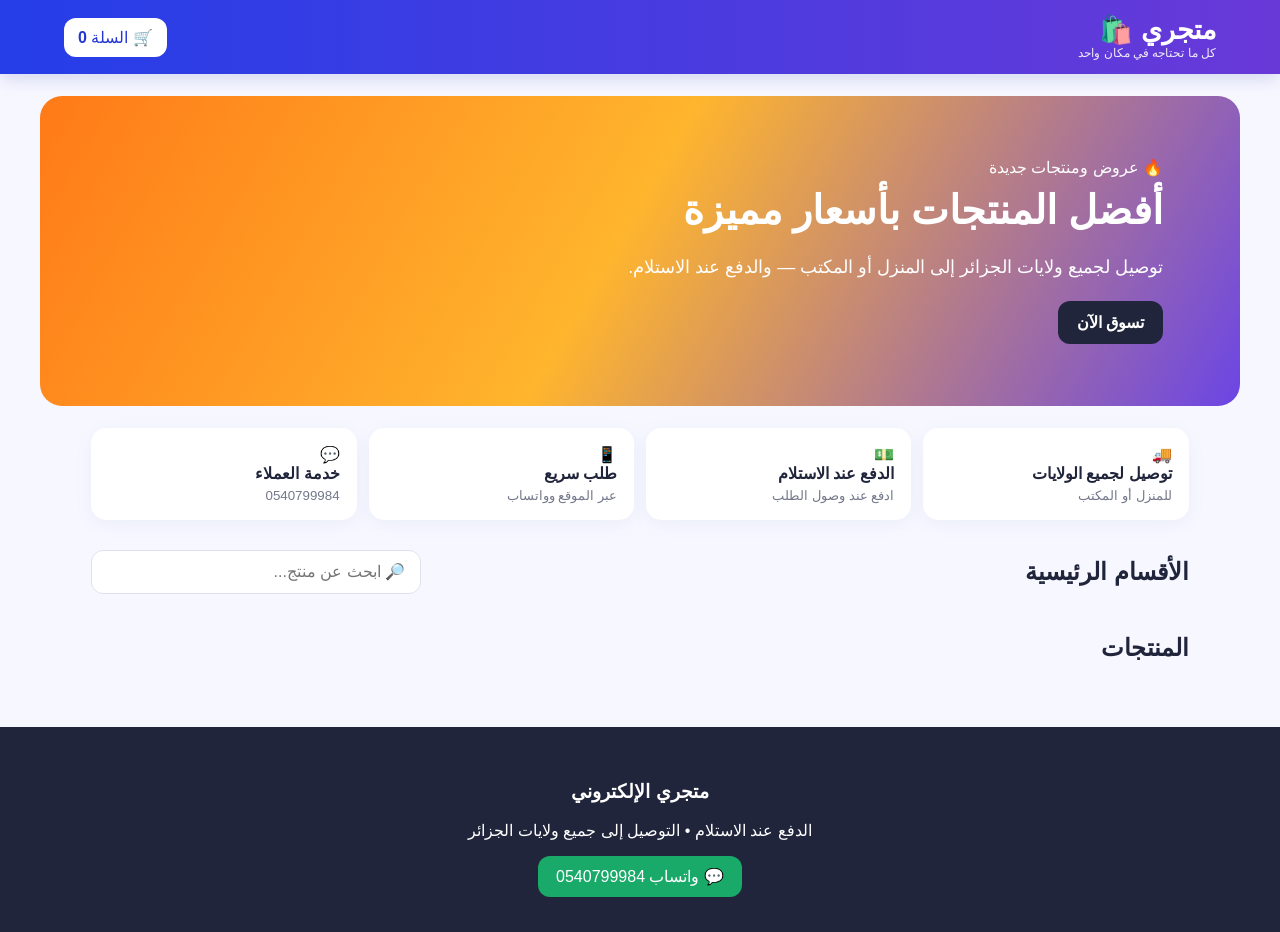
==== index.html @ 4ae1752c "Add files via upload" ====
<!doctype html><html lang="ar" dir="rtl"><head><meta charset="utf-8"><meta name="viewport" content="width=device-width,initial-scale=1"><title>متجري الإلكتروني</title><link rel="stylesheet" href="style.css"></head><body>
<header class="top"><div class="brand">متجري 🛍️<small>كل ما تحتاجه في مكان واحد</small></div><div class="actions"><button onclick="openCart()">🛒 السلة <b id="count">0</b></button></div></header>
<section class="hero"><div><div>🔥 عروض ومنتجات جديدة</div><h1>أفضل المنتجات بأسعار مميزة</h1><p>توصيل لجميع ولايات الجزائر إلى المنزل أو المكتب — والدفع عند الاستلام.</p><a href="#products" class="main-btn">تسوق الآن</a></div></section>
<section class="features"><div class="feature">🚚<b>توصيل لجميع الولايات</b><small>للمنزل أو المكتب</small></div><div class="feature">💵<b>الدفع عند الاستلام</b><small>ادفع عند وصول الطلب</small></div><div class="feature">📱<b>طلب سريع</b><small>عبر الموقع وواتساب</small></div><div class="feature">💬<b>خدمة العملاء</b><small>0540799984</small></div></section>
<main><section><div class="section-head"><h2>الأقسام الرئيسية</h2><input id="search" class="search" placeholder="🔎 ابحث عن منتج..." oninput="render()"></div><div id="cats" class="categories"></div></section>
<section id="products"><div class="section-head"><h2>المنتجات</h2></div><div id="grid" class="grid"></div></section></main>
<footer><h3>متجري الإلكتروني</h3><p>الدفع عند الاستلام • التوصيل إلى جميع ولايات الجزائر</p><a class="wa" href="https://wa.me/213540799984">💬 واتساب 0540799984</a></footer>
<div id="cartModal" class="modal"><div class="panel"><button class="close" onclick="closeM()">×</button><h2>🛒 سلة المشتريات</h2><div id="items"></div><div class="total">المجموع: <b id="total">0 دج</b></div><form onsubmit="order(event)"><input id="name" required placeholder="الاسم واللقب"><input id="phone" required placeholder="رقم الهاتف"><select id="wilaya" required><option value="">اختر الولاية</option></select><input id="address" required placeholder="العنوان بالتفصيل"><select id="delivery" required><option value="">طريقة الاستلام</option><option>التوصيل إلى المنزل</option><option>التوصيل إلى المكتب</option></select><button class="main-btn" style="width:100%">تأكيد الطلب — الدفع عند الاستلام</button></form></div></div>
<div id="galleryModal" class="modal"><div class="panel" style="max-width:700px;text-align:center"><button class="close" onclick="closeGallery()">×</button><img id="galleryMain" src="" style="width:100%;max-height:65vh;object-fit:contain;border-radius:14px;margin-top:20px"><div id="galleryThumbs" style="display:flex;gap:8px;flex-wrap:wrap;justify-content:center;margin-top:12px"></div></div></div><script src="https://cdn.jsdelivr.net/npm/@supabase/supabase-js@2"></script><script src="config.js"></script><script src="app.js"></script></body></html>
---- style.css ----
*{box-sizing:border-box}body{margin:0;font-family:Tahoma,Arial,sans-serif;background:#f7f8ff;color:#20253b}button,input,select,textarea{font:inherit}button{cursor:pointer}.top{position:sticky;top:0;z-index:10;background:linear-gradient(90deg,#243ee8,#6939d8);color:white;display:flex;justify-content:space-between;align-items:center;padding:14px 5%;box-shadow:0 4px 18px #2838a52e}.brand{font-size:27px;font-weight:900}.brand small{display:block;font-size:12px;font-weight:400;opacity:.9}.actions{display:flex;gap:8px}.actions button{border:0;border-radius:12px;padding:10px 14px;background:#fff;color:#2536d5}.hero{margin:22px auto;max-width:1200px;border-radius:22px;min-height:310px;padding:40px 6%;display:flex;align-items:center;background:linear-gradient(120deg,#ff7a18,#ffb52d 48%,#6b45e5);color:#fff;overflow:hidden}.hero h1{font-size:40px;max-width:700px;margin:10px 0}.hero p{font-size:18px;line-height:1.8}.main-btn{border:0;background:#ff5b20;color:#fff;padding:12px 19px;border-radius:12px;font-weight:bold;text-decoration:none;display:inline-block}.hero .main-btn{background:#20253b}.features{max-width:1200px;margin:0 auto 30px;display:grid;grid-template-columns:repeat(4,1fr);gap:12px;padding:0 4%}.feature{background:#fff;border-radius:15px;padding:17px;box-shadow:0 4px 18px #2838a510}.feature b,.feature small{display:block}.feature small{color:#73788a;margin-top:5px}main{max-width:1200px;margin:auto;padding:0 4% 50px}.section-head{display:flex;justify-content:space-between;align-items:center;gap:12px;margin:25px 0 15px}.section-head h2{margin:0}.search{padding:12px 15px;border:1px solid #dfe2ee;border-radius:12px;background:#fff;width:330px}.categories{display:grid;grid-template-columns:repeat(auto-fit,minmax(160px,1fr));gap:12px}.cat{background:#fff;border-radius:16px;padding:15px;text-align:center;border:2px solid transparent;box-shadow:0 3px 15px #2838a508;transition:.2s}.cat:hover,.cat.active{border-color:#ff6b25;transform:translateY(-2px)}.cat i{font-style:normal;font-size:30px;display:block;margin-bottom:7px}.grid{display:grid;grid-template-columns:repeat(auto-fill,minmax(215px,1fr));gap:17px}.card{background:#fff;border-radius:17px;overflow:hidden;box-shadow:0 5px 20px #2838a50d}.card img,.noimg{width:100%;height:200px;object-fit:cover}.noimg{display:flex;align-items:center;justify-content:center;background:linear-gradient(135deg,#eeeaff,#fff2e8);font-size:55px}.cardbody{padding:14px}.card h3{margin:7px 0;font-size:17px}.card small{color:#777b8d}.price{font-weight:900;font-size:20px;color:#ee4d20;margin:8px 0}.card .add{width:100%;border:0;background:#243ee8;color:#fff;border-radius:11px;padding:10px;font-weight:bold}.modal{display:none;position:fixed;inset:0;background:#0008;z-index:40;padding:20px;overflow:auto}.panel{max-width:620px;margin:20px auto;background:#fff;border-radius:20px;padding:24px;position:relative}.close{position:absolute;left:15px;top:8px;border:0;background:none;font-size:30px;color:#777}.panel input,.panel select,.panel textarea{width:100%;padding:12px;border:1px solid #ddd;border-radius:10px;margin:7px 0}.cartrow,.order{padding:12px 0;border-bottom:1px solid #eee}.row{display:flex;justify-content:space-between;gap:10px;align-items:center}.danger{border:0;background:#ffe9e9;color:#b22;padding:7px 10px;border-radius:8px}.total{font-size:20px;padding:15px 0}.note{background:#fff5df;padding:12px;border-radius:10px;line-height:1.7}.adminnav{display:flex;gap:8px;margin-bottom:15px;flex-wrap:wrap}.status{padding:7px;border-radius:8px;border:1px solid #ddd}footer{background:#20253b;color:#fff;text-align:center;padding:35px}.wa{color:#fff;background:#19a968;padding:11px 18px;border-radius:12px;text-decoration:none;display:inline-block}@media(max-width:700px){.hero h1{font-size:29px}.features{grid-template-columns:1fr 1fr}.grid{grid-template-columns:repeat(2,1fr);gap:10px}.card img,.noimg{height:150px}.search{width:100%}.section-head{align-items:stretch;flex-direction:column}.adminonly{display:block}}
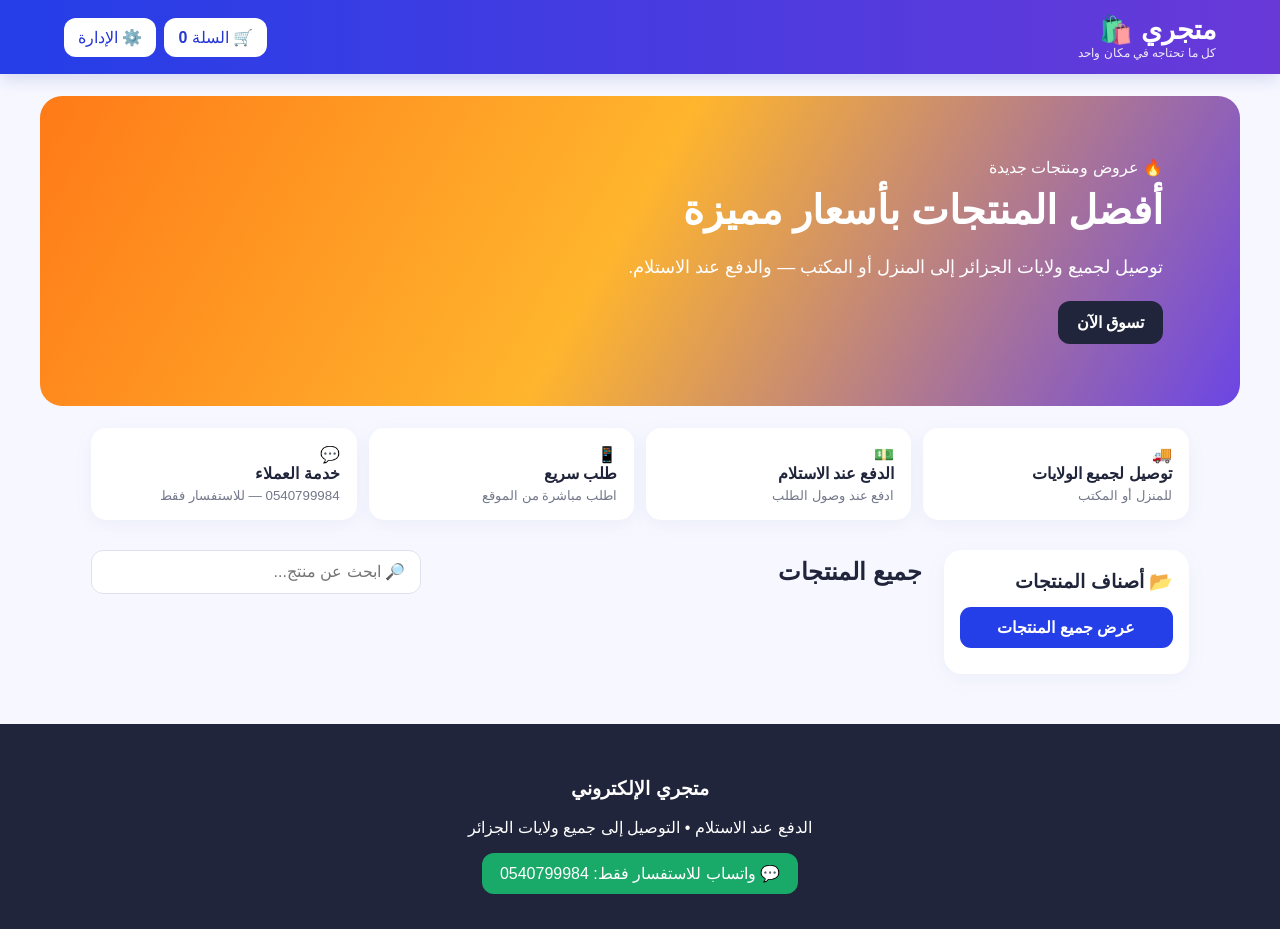
==== commit 422b003a: "Add files via upload" ====
--- a/index.html
+++ b/index.html
@@ -1,9 +1,9 @@
 <!doctype html><html lang="ar" dir="rtl"><head><meta charset="utf-8"><meta name="viewport" content="width=device-width,initial-scale=1"><title>متجري الإلكتروني</title><link rel="stylesheet" href="style.css"></head><body>
-<header class="top"><div class="brand">متجري 🛍️<small>كل ما تحتاجه في مكان واحد</small></div><div class="actions"><button onclick="openCart()">🛒 السلة <b id="count">0</b></button></div></header>
+<header class="top"><div class="brand">متجري 🛍️<small>كل ما تحتاجه في مكان واحد</small></div><div class="actions"><button onclick="openCart()">🛒 السلة <b id="count">0</b></button><button onclick="location.href='admin.html'">⚙️ الإدارة</button></div></header>
 <section class="hero"><div><div>🔥 عروض ومنتجات جديدة</div><h1>أفضل المنتجات بأسعار مميزة</h1><p>توصيل لجميع ولايات الجزائر إلى المنزل أو المكتب — والدفع عند الاستلام.</p><a href="#products" class="main-btn">تسوق الآن</a></div></section>
-<section class="features"><div class="feature">🚚<b>توصيل لجميع الولايات</b><small>للمنزل أو المكتب</small></div><div class="feature">💵<b>الدفع عند الاستلام</b><small>ادفع عند وصول الطلب</small></div><div class="feature">📱<b>طلب سريع</b><small>عبر الموقع وواتساب</small></div><div class="feature">💬<b>خدمة العملاء</b><small>0540799984</small></div></section>
-<main><section><div class="section-head"><h2>الأقسام الرئيسية</h2><input id="search" class="search" placeholder="🔎 ابحث عن منتج..." oninput="render()"></div><div id="cats" class="categories"></div></section>
-<section id="products"><div class="section-head"><h2>المنتجات</h2></div><div id="grid" class="grid"></div></section></main>
-<footer><h3>متجري الإلكتروني</h3><p>الدفع عند الاستلام • التوصيل إلى جميع ولايات الجزائر</p><a class="wa" href="https://wa.me/213540799984">💬 واتساب 0540799984</a></footer>
-<div id="cartModal" class="modal"><div class="panel"><button class="close" onclick="closeM()">×</button><h2>🛒 سلة المشتريات</h2><div id="items"></div><div class="total">المجموع: <b id="total">0 دج</b></div><form onsubmit="order(event)"><input id="name" required placeholder="الاسم واللقب"><input id="phone" required placeholder="رقم الهاتف"><select id="wilaya" required><option value="">اختر الولاية</option></select><input id="address" required placeholder="العنوان بالتفصيل"><select id="delivery" required><option value="">طريقة الاستلام</option><option>التوصيل إلى المنزل</option><option>التوصيل إلى المكتب</option></select><button class="main-btn" style="width:100%">تأكيد الطلب — الدفع عند الاستلام</button></form></div></div>
-<div id="galleryModal" class="modal"><div class="panel" style="max-width:700px;text-align:center"><button class="close" onclick="closeGallery()">×</button><img id="galleryMain" src="" style="width:100%;max-height:65vh;object-fit:contain;border-radius:14px;margin-top:20px"><div id="galleryThumbs" style="display:flex;gap:8px;flex-wrap:wrap;justify-content:center;margin-top:12px"></div></div></div><script src="https://cdn.jsdelivr.net/npm/@supabase/supabase-js@2"></script><script src="config.js"></script><script src="app.js"></script></body></html>+<section class="features"><div class="feature">🚚<b>توصيل لجميع الولايات</b><small>للمنزل أو المكتب</small></div><div class="feature">💵<b>الدفع عند الاستلام</b><small>ادفع عند وصول الطلب</small></div><div class="feature">📱<b>طلب سريع</b><small>اطلب مباشرة من الموقع</small></div><div class="feature">💬<b>خدمة العملاء</b><small>0540799984 — للاستفسار فقط</small></div></section>
+<main><div class="shop-layout"><aside class="category-sidebar"><h2>📂 أصناف المنتجات</h2><button class="all-categories" onclick="showAllProducts()">عرض جميع المنتجات</button><div id="cats" class="categories"></div></aside><section id="productsSection" class="products-area"><div class="section-head"><h2 id="productsHeading">جميع المنتجات</h2><input id="search" class="search" placeholder="🔎 ابحث عن منتج..." oninput="render()"></div><div id="grid" class="grid"></div></section></div></main>
+<footer><h3>متجري الإلكتروني</h3><p>الدفع عند الاستلام • التوصيل إلى جميع ولايات الجزائر</p><a class="wa" href="https://wa.me/213540799984" target="_blank" rel="noopener">💬 واتساب للاستفسار فقط: 0540799984</a></footer>
+<div id="cartModal" class="modal"><div class="panel"><button type="button" class="close" onclick="closeM()">×</button><h2>🛒 سلة المشتريات</h2><div id="items"></div><div class="total">المجموع: <b id="total">0 دج</b></div><form id="cartForm" onsubmit="order(event)"><input id="name" required placeholder="الاسم واللقب"><input id="phone" required type="tel" placeholder="رقم الهاتف"><select id="wilaya" required><option value="">اختر الولاية</option></select><input id="address" required placeholder="العنوان بالتفصيل"><select id="delivery" required><option value="">طريقة الاستلام</option><option>التوصيل إلى المنزل</option><option>التوصيل إلى المكتب</option></select><button type="submit" class="main-btn" style="width:100%">تأكيد الطلب — الدفع عند الاستلام</button></form></div></div>
+<div id="productDetailModal" class="modal"><div class="panel" style="max-width:760px"><button type="button" class="close" onclick="closeProduct()">×</button><div style="text-align:center"><img id="detailMainImage" src="" alt="" style="width:100%;max-height:55vh;object-fit:contain;border-radius:14px;margin-top:20px"><div id="detailThumbs" style="display:flex;gap:8px;flex-wrap:wrap;justify-content:center;margin:12px 0"></div></div><small id="detailCategory" style="color:#666"></small><h2 id="detailName" style="margin:8px 0"></h2><div id="detailPrice" class="price" style="font-size:1.25rem;margin:10px 0"></div><h3>وصف المنتج</h3><p id="detailDescription" style="white-space:pre-wrap;line-height:1.8"></p><button id="detailAddButton" type="button" class="add" style="width:100%">أضف إلى السلة</button></div></div>
+<script src="https://cdn.jsdelivr.net/npm/@supabase/supabase-js@2"></script><script src="config.js"></script><script src="app.js"></script></body></html>
--- a/style.css
+++ b/style.css
@@ -1 +1,15 @@
-*{box-sizing:border-box}body{margin:0;font-family:Tahoma,Arial,sans-serif;background:#f7f8ff;color:#20253b}button,input,select,textarea{font:inherit}button{cursor:pointer}.top{position:sticky;top:0;z-index:10;background:linear-gradient(90deg,#243ee8,#6939d8);color:white;display:flex;justify-content:space-between;align-items:center;padding:14px 5%;box-shadow:0 4px 18px #2838a52e}.brand{font-size:27px;font-weight:900}.brand small{display:block;font-size:12px;font-weight:400;opacity:.9}.actions{display:flex;gap:8px}.actions button{border:0;border-radius:12px;padding:10px 14px;background:#fff;color:#2536d5}.hero{margin:22px auto;max-width:1200px;border-radius:22px;min-height:310px;padding:40px 6%;display:flex;align-items:center;background:linear-gradient(120deg,#ff7a18,#ffb52d 48%,#6b45e5);color:#fff;overflow:hidden}.hero h1{font-size:40px;max-width:700px;margin:10px 0}.hero p{font-size:18px;line-height:1.8}.main-btn{border:0;background:#ff5b20;color:#fff;padding:12px 19px;border-radius:12px;font-weight:bold;text-decoration:none;display:inline-block}.hero .main-btn{background:#20253b}.features{max-width:1200px;margin:0 auto 30px;display:grid;grid-template-columns:repeat(4,1fr);gap:12px;padding:0 4%}.feature{background:#fff;border-radius:15px;padding:17px;box-shadow:0 4px 18px #2838a510}.feature b,.feature small{display:block}.feature small{color:#73788a;margin-top:5px}main{max-width:1200px;margin:auto;padding:0 4% 50px}.section-head{display:flex;justify-content:space-between;align-items:center;gap:12px;margin:25px 0 15px}.section-head h2{margin:0}.search{padding:12px 15px;border:1px solid #dfe2ee;border-radius:12px;background:#fff;width:330px}.categories{display:grid;grid-template-columns:repeat(auto-fit,minmax(160px,1fr));gap:12px}.cat{background:#fff;border-radius:16px;padding:15px;text-align:center;border:2px solid transparent;box-shadow:0 3px 15px #2838a508;transition:.2s}.cat:hover,.cat.active{border-color:#ff6b25;transform:translateY(-2px)}.cat i{font-style:normal;font-size:30px;display:block;margin-bottom:7px}.grid{display:grid;grid-template-columns:repeat(auto-fill,minmax(215px,1fr));gap:17px}.card{background:#fff;border-radius:17px;overflow:hidden;box-shadow:0 5px 20px #2838a50d}.card img,.noimg{width:100%;height:200px;object-fit:cover}.noimg{display:flex;align-items:center;justify-content:center;background:linear-gradient(135deg,#eeeaff,#fff2e8);font-size:55px}.cardbody{padding:14px}.card h3{margin:7px 0;font-size:17px}.card small{color:#777b8d}.price{font-weight:900;font-size:20px;color:#ee4d20;margin:8px 0}.card .add{width:100%;border:0;background:#243ee8;color:#fff;border-radius:11px;padding:10px;font-weight:bold}.modal{display:none;position:fixed;inset:0;background:#0008;z-index:40;padding:20px;overflow:auto}.panel{max-width:620px;margin:20px auto;background:#fff;border-radius:20px;padding:24px;position:relative}.close{position:absolute;left:15px;top:8px;border:0;background:none;font-size:30px;color:#777}.panel input,.panel select,.panel textarea{width:100%;padding:12px;border:1px solid #ddd;border-radius:10px;margin:7px 0}.cartrow,.order{padding:12px 0;border-bottom:1px solid #eee}.row{display:flex;justify-content:space-between;gap:10px;align-items:center}.danger{border:0;background:#ffe9e9;color:#b22;padding:7px 10px;border-radius:8px}.total{font-size:20px;padding:15px 0}.note{background:#fff5df;padding:12px;border-radius:10px;line-height:1.7}.adminnav{display:flex;gap:8px;margin-bottom:15px;flex-wrap:wrap}.status{padding:7px;border-radius:8px;border:1px solid #ddd}footer{background:#20253b;color:#fff;text-align:center;padding:35px}.wa{color:#fff;background:#19a968;padding:11px 18px;border-radius:12px;text-decoration:none;display:inline-block}@media(max-width:700px){.hero h1{font-size:29px}.features{grid-template-columns:1fr 1fr}.grid{grid-template-columns:repeat(2,1fr);gap:10px}.card img,.noimg{height:150px}.search{width:100%}.section-head{align-items:stretch;flex-direction:column}.adminonly{display:block}}+*{box-sizing:border-box}body{margin:0;font-family:Tahoma,Arial,sans-serif;background:#f7f8ff;color:#20253b}button,input,select,textarea{font:inherit}button{cursor:pointer}.top{position:sticky;top:0;z-index:10;background:linear-gradient(90deg,#243ee8,#6939d8);color:white;display:flex;justify-content:space-between;align-items:center;padding:14px 5%;box-shadow:0 4px 18px #2838a52e}.brand{font-size:27px;font-weight:900}.brand small{display:block;font-size:12px;font-weight:400;opacity:.9}.actions{display:flex;gap:8px}.actions button{border:0;border-radius:12px;padding:10px 14px;background:#fff;color:#2536d5}.hero{margin:22px auto;max-width:1200px;border-radius:22px;min-height:310px;padding:40px 6%;display:flex;align-items:center;background:linear-gradient(120deg,#ff7a18,#ffb52d 48%,#6b45e5);color:#fff;overflow:hidden}.hero h1{font-size:40px;max-width:700px;margin:10px 0}.hero p{font-size:18px;line-height:1.8}.main-btn{border:0;background:#ff5b20;color:#fff;padding:12px 19px;border-radius:12px;font-weight:bold;text-decoration:none;display:inline-block}.hero .main-btn{background:#20253b}.features{max-width:1200px;margin:0 auto 30px;display:grid;grid-template-columns:repeat(4,1fr);gap:12px;padding:0 4%}.feature{background:#fff;border-radius:15px;padding:17px;box-shadow:0 4px 18px #2838a510}.feature b,.feature small{display:block}.feature small{color:#73788a;margin-top:5px}main{max-width:1200px;margin:auto;padding:0 4% 50px}.section-head{display:flex;justify-content:space-between;align-items:center;gap:12px;margin:25px 0 15px}.section-head h2{margin:0}.search{padding:12px 15px;border:1px solid #dfe2ee;border-radius:12px;background:#fff;width:330px}.categories{display:grid;grid-template-columns:repeat(auto-fit,minmax(160px,1fr));gap:12px}.cat{background:#fff;border-radius:16px;padding:15px;text-align:center;border:2px solid transparent;box-shadow:0 3px 15px #2838a508;transition:.2s}.cat:hover,.cat.active{border-color:#ff6b25;transform:translateY(-2px)}.cat i{font-style:normal;font-size:30px;display:block;margin-bottom:7px}.grid{display:grid;grid-template-columns:repeat(auto-fill,minmax(215px,1fr));gap:17px}.card{background:#fff;border-radius:17px;overflow:hidden;box-shadow:0 5px 20px #2838a50d}.card img,.noimg{width:100%;height:200px;object-fit:cover}.noimg{display:flex;align-items:center;justify-content:center;background:linear-gradient(135deg,#eeeaff,#fff2e8);font-size:55px}.cardbody{padding:14px}.card h3{margin:7px 0;font-size:17px}.card small{color:#777b8d}.price{font-weight:900;font-size:20px;color:#ee4d20;margin:8px 0}.card .add{width:100%;border:0;background:#243ee8;color:#fff;border-radius:11px;padding:10px;font-weight:bold}.modal{display:none;position:fixed;inset:0;background:#0008;z-index:40;padding:20px;overflow:auto}.panel{max-width:620px;margin:20px auto;background:#fff;border-radius:20px;padding:24px;position:relative}.close{position:absolute;left:15px;top:8px;border:0;background:none;font-size:30px;color:#777}.panel input,.panel select,.panel textarea{width:100%;padding:12px;border:1px solid #ddd;border-radius:10px;margin:7px 0}.cartrow,.order{padding:12px 0;border-bottom:1px solid #eee}.row{display:flex;justify-content:space-between;gap:10px;align-items:center}.danger{border:0;background:#ffe9e9;color:#b22;padding:7px 10px;border-radius:8px}.total{font-size:20px;padding:15px 0}.note{background:#fff5df;padding:12px;border-radius:10px;line-height:1.7}.adminnav{display:flex;gap:8px;margin-bottom:15px;flex-wrap:wrap}.status{padding:7px;border-radius:8px;border:1px solid #ddd}footer{background:#20253b;color:#fff;text-align:center;padding:35px}.wa{color:#fff;background:#19a968;padding:11px 18px;border-radius:12px;text-decoration:none;display:inline-block}@media(max-width:700px){.hero h1{font-size:29px}.features{grid-template-columns:1fr 1fr}.grid{grid-template-columns:repeat(2,1fr);gap:10px}.card img,.noimg{height:150px}.search{width:100%}.section-head{align-items:stretch;flex-direction:column}.adminonly{display:block}}
+/* Product category sidebar */
+.shop-layout{display:grid;grid-template-columns:245px minmax(0,1fr);gap:22px;align-items:start;direction:rtl}
+.category-sidebar{background:#fff;border-radius:18px;padding:16px;box-shadow:0 5px 20px #2838a50d;position:sticky;top:88px;max-height:calc(100vh - 110px);overflow-y:auto}
+.category-sidebar h2{font-size:19px;margin:4px 0 14px}
+.all-categories{width:100%;border:0;border-radius:11px;padding:11px;background:#243ee8;color:#fff;font-weight:bold;margin-bottom:10px}
+.categories{display:flex;flex-direction:column;gap:8px}
+.cat{width:100%;display:flex;align-items:center;gap:10px;text-align:right;padding:11px 12px;border:1px solid #eef0f8;border-radius:11px;background:#fafaff;color:#20253b;box-shadow:none;transition:.15s}
+.cat i{font-style:normal;font-size:22px;display:inline-block;margin:0;min-width:26px;text-align:center}
+.cat span{font-size:14px;line-height:1.4}
+.cat:hover,.cat.active{border-color:#ff6b25;background:#fff3eb;transform:none}
+.products-area{min-width:0}
+.products-area .section-head{margin-top:0}
+.products-area .search{max-width:330px}
+@media(max-width:700px){.shop-layout{grid-template-columns:1fr;gap:14px}.category-sidebar{position:static;max-height:none;padding:12px}.category-sidebar h2{font-size:17px}.categories{display:grid;grid-template-columns:repeat(2,minmax(0,1fr));gap:7px}.cat{padding:9px 7px;gap:6px}.cat i{font-size:19px;min-width:22px}.cat span{font-size:12px}.products-area .section-head{margin-top:8px}.products-area .search{max-width:none}}
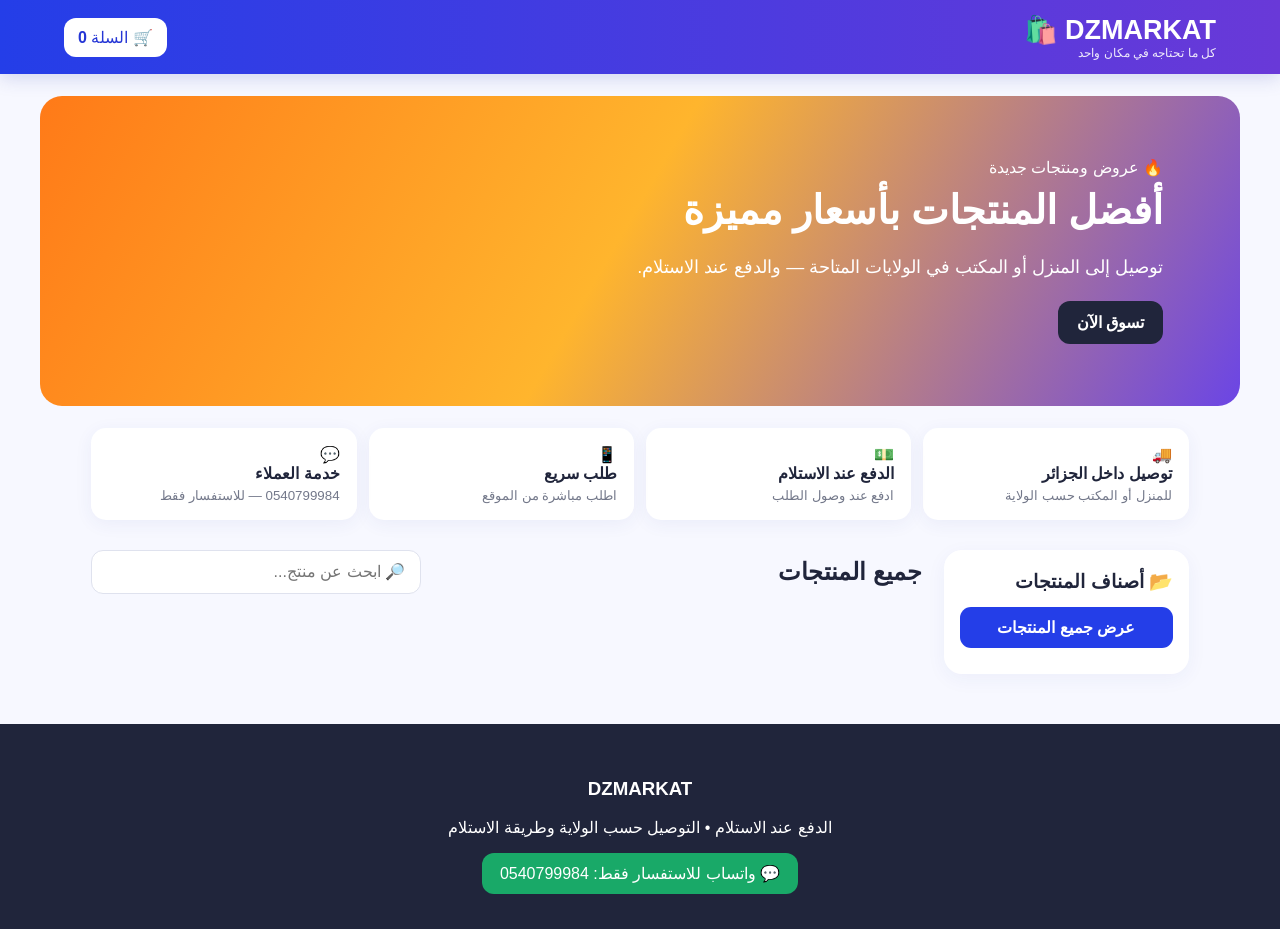
==== commit 0f956757: "Fix store gallery, delivery and order handling" ====
--- a/index.html
+++ b/index.html
@@ -1,9 +1,95 @@
-<!doctype html><html lang="ar" dir="rtl"><head><meta charset="utf-8"><meta name="viewport" content="width=device-width,initial-scale=1"><title>متجري الإلكتروني</title><link rel="stylesheet" href="style.css"></head><body>
-<header class="top"><div class="brand">متجري 🛍️<small>كل ما تحتاجه في مكان واحد</small></div><div class="actions"><button onclick="openCart()">🛒 السلة <b id="count">0</b></button><button onclick="location.href='admin.html'">⚙️ الإدارة</button></div></header>
-<section class="hero"><div><div>🔥 عروض ومنتجات جديدة</div><h1>أفضل المنتجات بأسعار مميزة</h1><p>توصيل لجميع ولايات الجزائر إلى المنزل أو المكتب — والدفع عند الاستلام.</p><a href="#products" class="main-btn">تسوق الآن</a></div></section>
-<section class="features"><div class="feature">🚚<b>توصيل لجميع الولايات</b><small>للمنزل أو المكتب</small></div><div class="feature">💵<b>الدفع عند الاستلام</b><small>ادفع عند وصول الطلب</small></div><div class="feature">📱<b>طلب سريع</b><small>اطلب مباشرة من الموقع</small></div><div class="feature">💬<b>خدمة العملاء</b><small>0540799984 — للاستفسار فقط</small></div></section>
-<main><div class="shop-layout"><aside class="category-sidebar"><h2>📂 أصناف المنتجات</h2><button class="all-categories" onclick="showAllProducts()">عرض جميع المنتجات</button><div id="cats" class="categories"></div></aside><section id="productsSection" class="products-area"><div class="section-head"><h2 id="productsHeading">جميع المنتجات</h2><input id="search" class="search" placeholder="🔎 ابحث عن منتج..." oninput="render()"></div><div id="grid" class="grid"></div></section></div></main>
-<footer><h3>متجري الإلكتروني</h3><p>الدفع عند الاستلام • التوصيل إلى جميع ولايات الجزائر</p><a class="wa" href="https://wa.me/213540799984" target="_blank" rel="noopener">💬 واتساب للاستفسار فقط: 0540799984</a></footer>
-<div id="cartModal" class="modal"><div class="panel"><button type="button" class="close" onclick="closeM()">×</button><h2>🛒 سلة المشتريات</h2><div id="items"></div><div class="total">المجموع: <b id="total">0 دج</b></div><form id="cartForm" onsubmit="order(event)"><input id="name" required placeholder="الاسم واللقب"><input id="phone" required type="tel" placeholder="رقم الهاتف"><select id="wilaya" required><option value="">اختر الولاية</option></select><input id="address" required placeholder="العنوان بالتفصيل"><select id="delivery" required><option value="">طريقة الاستلام</option><option>التوصيل إلى المنزل</option><option>التوصيل إلى المكتب</option></select><button type="submit" class="main-btn" style="width:100%">تأكيد الطلب — الدفع عند الاستلام</button></form></div></div>
-<div id="productDetailModal" class="modal"><div class="panel" style="max-width:760px"><button type="button" class="close" onclick="closeProduct()">×</button><div style="text-align:center"><img id="detailMainImage" src="" alt="" style="width:100%;max-height:55vh;object-fit:contain;border-radius:14px;margin-top:20px"><div id="detailThumbs" style="display:flex;gap:8px;flex-wrap:wrap;justify-content:center;margin:12px 0"></div></div><small id="detailCategory" style="color:#666"></small><h2 id="detailName" style="margin:8px 0"></h2><div id="detailPrice" class="price" style="font-size:1.25rem;margin:10px 0"></div><h3>وصف المنتج</h3><p id="detailDescription" style="white-space:pre-wrap;line-height:1.8"></p><button id="detailAddButton" type="button" class="add" style="width:100%">أضف إلى السلة</button></div></div>
-<script src="https://cdn.jsdelivr.net/npm/@supabase/supabase-js@2"></script><script src="config.js"></script><script src="app.js"></script></body></html>
+<!doctype html>
+<html lang="ar" dir="rtl">
+<head>
+  <meta charset="utf-8">
+  <meta name="viewport" content="width=device-width,initial-scale=1">
+  <title>DZMARKAT | متجرك الإلكتروني</title>
+  <link rel="stylesheet" href="style.css">
+</head>
+<body>
+  <header class="top">
+    <div class="brand">DZMARKAT 🛍️<small>كل ما تحتاجه في مكان واحد</small></div>
+    <div class="actions"><button type="button" onclick="openCart()">🛒 السلة <b id="count">0</b></button></div>
+  </header>
+
+  <section class="hero">
+    <div>
+      <div>🔥 عروض ومنتجات جديدة</div>
+      <h1>أفضل المنتجات بأسعار مميزة</h1>
+      <p>توصيل إلى المنزل أو المكتب في الولايات المتاحة — والدفع عند الاستلام.</p>
+      <a href="#productsSection" class="main-btn">تسوق الآن</a>
+    </div>
+  </section>
+
+  <section class="features">
+    <div class="feature">🚚<b>توصيل داخل الجزائر</b><small>للمنزل أو المكتب حسب الولاية</small></div>
+    <div class="feature">💵<b>الدفع عند الاستلام</b><small>ادفع عند وصول الطلب</small></div>
+    <div class="feature">📱<b>طلب سريع</b><small>اطلب مباشرة من الموقع</small></div>
+    <div class="feature">💬<b>خدمة العملاء</b><small>0540799984 — للاستفسار فقط</small></div>
+  </section>
+
+  <main>
+    <div class="shop-layout">
+      <aside class="category-sidebar">
+        <h2>📂 أصناف المنتجات</h2>
+        <button type="button" class="all-categories" onclick="showAllProducts()">عرض جميع المنتجات</button>
+        <div id="cats" class="categories"></div>
+      </aside>
+      <section id="productsSection" class="products-area">
+        <div class="section-head">
+          <h2 id="productsHeading">جميع المنتجات</h2>
+          <input id="search" class="search" placeholder="🔎 ابحث عن منتج..." oninput="render()" aria-label="البحث عن المنتجات">
+        </div>
+        <div id="grid" class="grid" aria-live="polite"></div>
+      </section>
+    </div>
+  </main>
+
+  <footer>
+    <h3>DZMARKAT</h3>
+    <p>الدفع عند الاستلام • التوصيل حسب الولاية وطريقة الاستلام</p>
+    <a class="wa" href="https://wa.me/213540799984" target="_blank" rel="noopener">💬 واتساب للاستفسار فقط: 0540799984</a>
+  </footer>
+
+  <div id="cartModal" class="modal" role="dialog" aria-modal="true" aria-labelledby="cartTitle">
+    <div class="panel">
+      <button type="button" class="close" onclick="closeM()" aria-label="إغلاق">×</button>
+      <h2 id="cartTitle">🛒 سلة المشتريات</h2>
+      <div id="items"></div>
+      <div class="total">المجموع: <b id="total">0 دج</b></div>
+      <form id="cartForm" onsubmit="order(event)">
+        <input id="name" required maxlength="120" autocomplete="name" placeholder="الاسم واللقب">
+        <input id="phone" required type="tel" maxlength="30" autocomplete="tel" placeholder="رقم الهاتف">
+        <select id="wilaya" required autocomplete="address-level1"><option value="">اختر الولاية</option></select>
+        <input id="address" required maxlength="300" autocomplete="street-address" placeholder="العنوان بالتفصيل">
+        <select id="delivery" required>
+          <option value="">طريقة الاستلام</option>
+          <option value="التوصيل إلى المنزل">التوصيل إلى المنزل</option>
+          <option value="التوصيل إلى المكتب">التوصيل إلى المكتب</option>
+        </select>
+        <button type="submit" class="main-btn submit-order" style="width:100%">تأكيد الطلب — الدفع عند الاستلام</button>
+      </form>
+    </div>
+  </div>
+
+  <div id="productDetailModal" class="modal" role="dialog" aria-modal="true" aria-labelledby="detailName">
+    <div class="panel product-detail-panel">
+      <button type="button" class="close" onclick="closeProduct()" aria-label="إغلاق">×</button>
+      <div class="product-detail-images">
+        <img id="detailMainImage" src="" alt="" class="detail-main-image">
+        <div id="detailThumbs" class="detail-thumbs"></div>
+      </div>
+      <small id="detailCategory" class="detail-category"></small>
+      <h2 id="detailName" class="detail-name"></h2>
+      <div id="detailPrice" class="price detail-price"></div>
+      <h3>وصف المنتج</h3>
+      <p id="detailDescription" class="detail-description"></p>
+      <button id="detailAddButton" type="button" class="add detail-add">أضف إلى السلة</button>
+    </div>
+  </div>
+
+  <script src="https://cdn.jsdelivr.net/npm/@supabase/supabase-js@2"></script>
+  <script src="config.js"></script>
+  <script src="app.js"></script>
+</body>
+</html>
--- a/style.css
+++ b/style.css
@@ -13,3 +13,22 @@
 .products-area .section-head{margin-top:0}
 .products-area .search{max-width:330px}
 @media(max-width:700px){.shop-layout{grid-template-columns:1fr;gap:14px}.category-sidebar{position:static;max-height:none;padding:12px}.category-sidebar h2{font-size:17px}.categories{display:grid;grid-template-columns:repeat(2,minmax(0,1fr));gap:7px}.cat{padding:9px 7px;gap:6px}.cat i{font-size:19px;min-width:22px}.cat span{font-size:12px}.products-area .section-head{margin-top:8px}.products-area .search{max-width:none}}
+/* DZMARKAT coordinated modal, delivery and admin previews */
+.delivery-info{margin:10px 0;padding:12px;border-radius:10px;background:#f1f5ff;color:#222;line-height:1.9}
+button:disabled{opacity:.6;cursor:not-allowed}
+.view-photos{width:100%;margin:0 0 8px;background:#ff5b20}
+.product-detail-panel{max-width:760px}
+.product-detail-images{text-align:center;padding-top:12px}
+.detail-main-image{width:100%;max-height:55vh;object-fit:contain;border-radius:14px;display:block;margin:0 auto}
+.detail-thumbs{display:flex;gap:8px;flex-wrap:wrap;justify-content:center;margin:12px 0}
+.gallery-thumb{width:76px;height:76px;border:1px solid #ddd;border-radius:10px;padding:2px;background:#fff;overflow:hidden}
+.gallery-thumb img{width:100%;height:100%;object-fit:cover;border-radius:7px}
+.detail-category{color:#666}
+.detail-name{margin:8px 0}
+.detail-price{font-size:1.25rem;margin:10px 0}
+.detail-description{white-space:pre-wrap;line-height:1.8;overflow-wrap:anywhere}
+.detail-add{width:100%}
+.admin-image-preview{width:82px;text-align:center;overflow:hidden}
+.admin-image-preview img{width:76px;height:76px;object-fit:cover;border-radius:10px;display:block;margin:0 auto}
+.admin-image-preview small{display:block;overflow:hidden;text-overflow:ellipsis;white-space:nowrap;color:#777;font-size:11px;margin-top:3px}
+#imagePreview{display:flex;gap:8px;flex-wrap:wrap;margin-bottom:12px}
